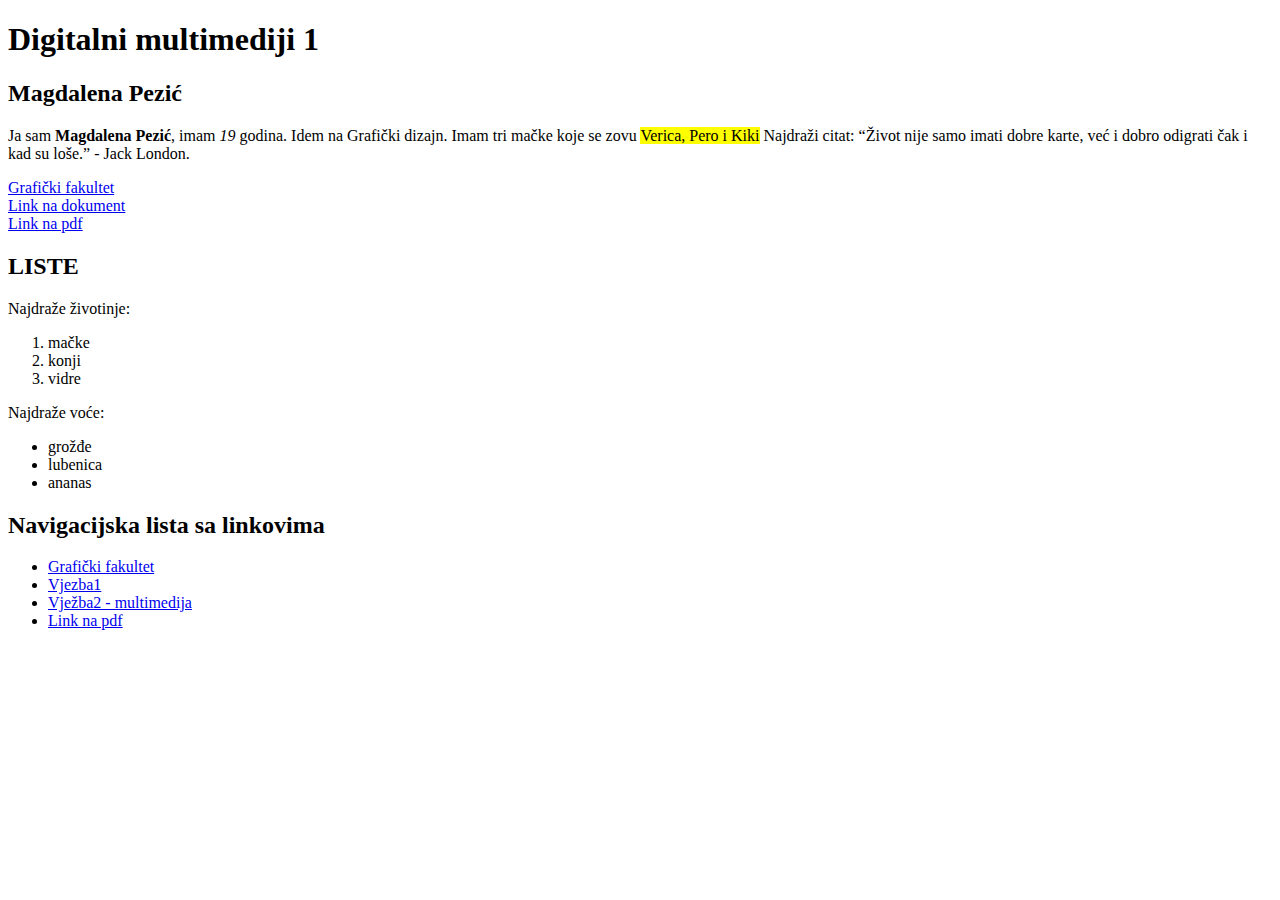
==== index.html @ 77424c65 "Add files via upload" ====
<!DOCTYPE html>
<html>
<head>
<meta charset="utf-8">
	<title>Magdalena Pezić - moj html dokument</title>
	<link rel="stylesheet" href="stil.css"/>
</head>
<body class="pozadina">
	<h1>Digitalni multimediji 1</h1>
	<h2>Magdalena Pezić</h2>
	<p class="paragraf_2">Ja sam <b>Magdalena Pezić</b>, imam <i>19</i> godina. Idem na Grafički dizajn. Imam tri mačke koje se zovu <mark>Verica, Pero i Kiki</mark>
	Najdraži citat: <q>Život nije samo imati dobre karte, već i dobro odigrati čak i kad su loše.</q> - Jack London.</p>
	
	<a href="https://www.grf.unizg.hr/">Grafički fakultet</a><br>
	<a href="11.html">Link na dokument</a><br>
	<a href="Dokumenti/magdalena_pezic_vjezba4.2.pdf">Link na pdf</a>
	<div class="novi_blok">
	<h2>LISTE</h2>
	<p>Najdraže životinje:</p>
	<ol>
		<li>mačke</li>
		<li>konji</li>
		<li>vidre</li>
	</ol>
	<p>Najdraže voće:</p>
	<ul>
		<li>grožđe</li>
		<li>lubenica</li>
		<li>ananas</li>
	</ul>
	<h2>Navigacijska lista sa linkovima</h2>
	<nav>
		<ul>
			<li><a href="https://www.grf.unizg.hr/">Grafički fakultet</a><br/></li>
			<li><a href="11.html">Vjezba1</a><br/></li>
			<li><a href="vježba2.html">Vježba2 - multimedija</a></li>
			<li><a href="Dokumenti/magdalena_pezic_vjezba4.2.pdf">Link na pdf</a></li>
		</ul>
	</nav>
	</div>
</body>
</html>
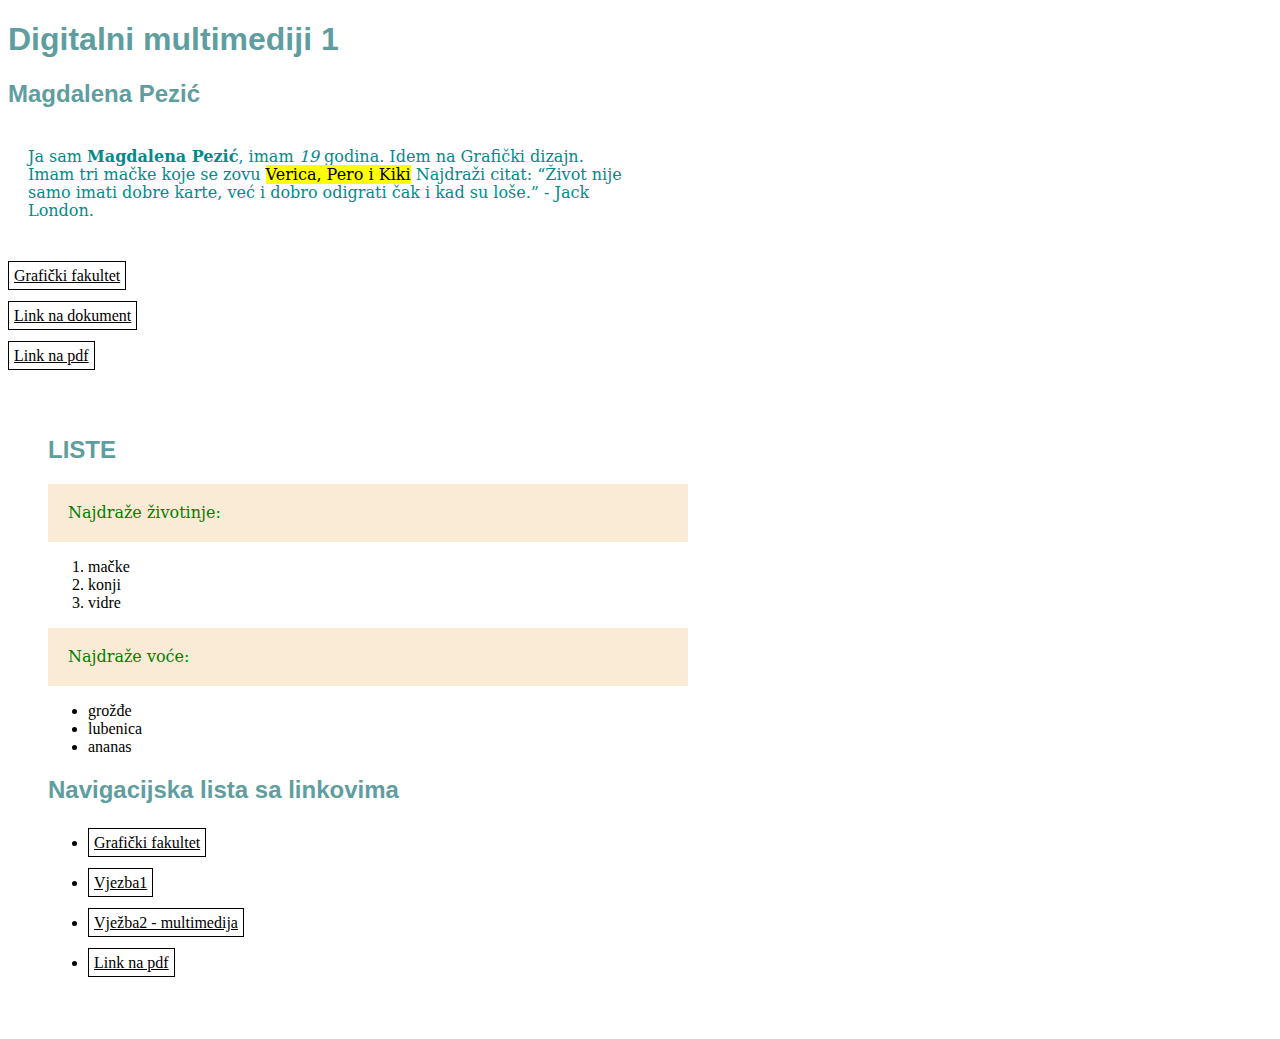
==== commit eb0695f6: "Add files via upload" ====
--- a/index.html
+++ b/index.html
@@ -3,7 +3,7 @@
 <head>
 <meta charset="utf-8">
 	<title>Magdalena Pezić - moj html dokument</title>
-	<link rel="stylesheet" href="stil.css"/>
+	<link rel="stylesheet" href="stil2.css"/>
 </head>
 <body class="pozadina">
 	<h1>Digitalni multimediji 1</h1>
@@ -32,8 +32,8 @@
 	<nav>
 		<ul>
 			<li><a href="https://www.grf.unizg.hr/">Grafički fakultet</a><br/></li>
-			<li><a href="11.html">Vjezba1</a><br/></li>
-			<li><a href="vježba2.html">Vježba2 - multimedija</a></li>
+			<li><a href="vjezba1.html">Vjezba1</a><br/></li>
+			<li><a href="vjezba2.html">Vježba2 - multimedija</a></li>
 			<li><a href="Dokumenti/magdalena_pezic_vjezba4.2.pdf">Link na pdf</a></li>
 		</ul>
 	</nav>
--- a/stil2.css
+++ b/stil2.css
@@ -0,0 +1,41 @@
+@charset "utf-8";
+/*CSS-document*/
+p {
+	color: green;
+	font-family: constantia, "Lucida Bright", "DejaVu Serif", Georgia, "Serif";
+	font-size: 16px;
+	line-height: 18px;
+	width: 600px;
+	background-color: antiquewhite;
+	padding: 20px;
+}
+.paragraf_2 {color: darkcyan; background-color: rgba(255, 255, 255, 0.5)}
+.novi_blok {
+	background-color: rgba(255, 255, 255, 0.9);
+	padding:20px;
+	margin: 20px;
+	width:50%;
+}
+h1, h2 {
+	font-family: Gotham, "Helvetica Neue", Helvetica, Arial, "sans-serif";
+	color:cadetblue;
+}
+.pozadina{
+	background-image: url("slike/slika3.jpg");
+}
+.drugapozadina {
+	background-color: darkgray;
+}
+a:link {
+	color: black;
+	background-color: white;
+	padding: 5px;
+	line-height: 40px;
+	border:1px solid #000000
+}
+a:hover {
+	background-color: darkgray;
+}
+img{
+	height: 200px;
+}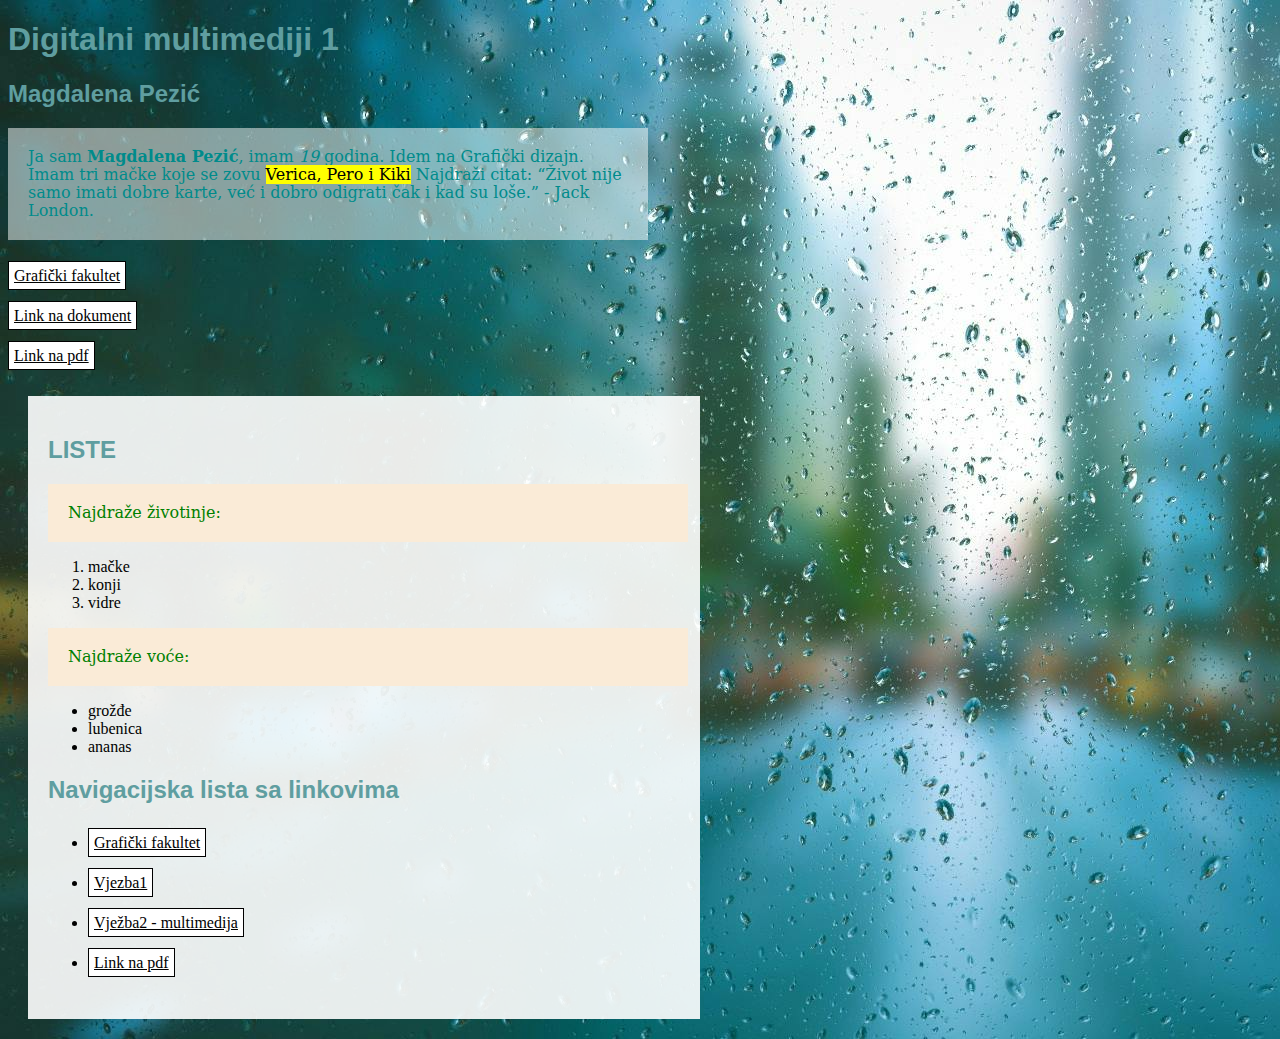
==== commit 30d21320: "Add files via upload" ====
--- a/index.html
+++ b/index.html
@@ -12,7 +12,7 @@
 	Najdraži citat: <q>Život nije samo imati dobre karte, već i dobro odigrati čak i kad su loše.</q> - Jack London.</p>
 	
 	<a href="https://www.grf.unizg.hr/">Grafički fakultet</a><br>
-	<a href="11.html">Link na dokument</a><br>
+	<a href="vjezba1.html">Link na dokument</a><br>
 	<a href="Dokumenti/magdalena_pezic_vjezba4.2.pdf">Link na pdf</a>
 	<div class="novi_blok">
 	<h2>LISTE</h2>
--- a/stil2.css
+++ b/stil2.css
@@ -21,7 +21,7 @@
 	color:cadetblue;
 }
 .pozadina{
-	background-image: url("slike/slika3.jpg");
+	background-image: url("Slike/slika3.jpg");
 }
 .drugapozadina {
 	background-color: darkgray;
